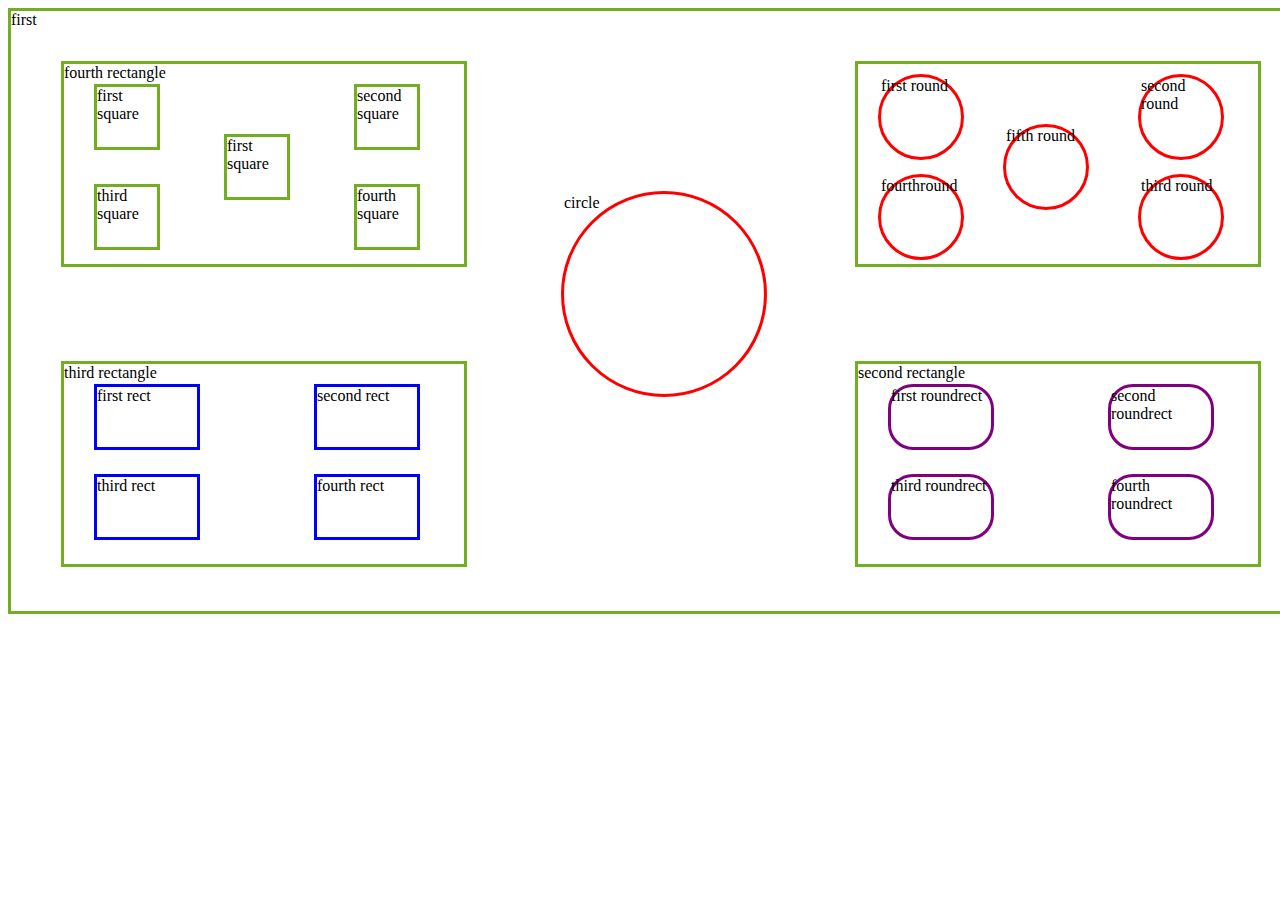
==== firstweek/image/image.html @ 8de4a114 "second week javascript and jQuery asignments commited" ====
﻿<!DOCTYPE html>
<html>
<head>
<link rel="stylesheet" href="css/imagestyle.css" type="text/css" >


</head>
<body>

<div class="relative">first
     <div class="rectangle1">
      <div id="round1">first round</div>
      <div id="round2">second round</div>
      <div id="round3">third round</div>
      <div id="round4">fourthround</div>
      <div id="round5">fifth round</div>
       
     </div>

   <div class="rectangle2">
      <div id="roundrect1">first roundrect</div>
      <div id="roundrect2">second roundrect</div>
      <div id="roundrect3">third roundrect</div>
      <div id="roundrect4">fourth roundrect</div> 

    second  rectangle</div>

   <div class="rectangle3">
      <div id="rect1">first rect</div>
      <div id="rect2">second rect</div>
      <div id="rect3">third rect</div>  
      <div id="rect4">fourth rect</div>
       third  rectangle</div>

    <div class="rectangle4">

       <div id="square1">first square </div>
       <div id="square2">second  square </div>
       <div id="square3"> third square </div>
       <div id="square4"> fourth square </div>
       <div id="square5">first square </div>

    fourth rectangle</div>
   
    <div class="circle">circle</div>
   
</div>

</body>
</html>
---- firstweek/image/css/imagestyle.css ----
﻿div.relative {
    position: relative;
    width: 1300px;
    height:600px;
    border: 3px solid #73AD21;
} 

div.rectangle1 {
   
    position: absolute;
    top: 50px;
    right: 50px;
    width: 400px;
    height: 200px;
    border: 3px solid #73AD21;
}
div.circle {
    border-radius: 50%;
    position: absolute;
    top: 180px;
    left: 550px;
    width:  200px;
    height: 200px;
    border: 3px solid red;
}
div.rectangle2 {
    position: absolute;
    top: 350px;
    right: 50px;
    width: 400px;
    height: 200px;
    border: 3px solid #73AD21;
}
div.rectangle3 {
    position: absolute;
    top: 350px;
    left: 50px;
    width: 400px;
    height: 200px;
    border: 3px solid #73AD21;
}
div.rectangle4 {
    position: absolute;
    top: 50px;
    left: 50px;
    width: 400px;
    height: 200px;
    border: 3px solid #73AD21;
}
div #square1 {
    position: absolute;
    top: 20px;
    left: 30px;
    width: 60px;
    height: 60px;
    border: 3px solid #73AD21;
}
div #square5 {
    position: absolute;
    top: 70px;
    left: 160px;
    width: 60px;
    height: 60px;
    border: 3px solid #73AD21;
}
div #square2 {
    position: absolute;
    top: 20px;
    left: 290px;
    width: 60px;
    height: 60px;
    border: 3px solid #73AD21;
}
div #square3 {
    position: absolute;
    top: 120px;
    left: 30px;
    width: 60px;
    height: 60px;
    border: 3px solid #73AD21;
}
div #square4 {
    position: absolute;
    top: 120px;
    left: 290px;
    width: 60px;
    height: 60px;
    border: 3px solid #73AD21;
}
div #rect1 {
    position: absolute;
    top: 20px;
    left: 30px;
    width: 100px;
    height: 60px;
    border: 3px solid blue;
}
div #rect2 {
    position: absolute;
    top: 20px;
    left: 250px;
    width: 100px;
    height: 60px;
    border: 3px solid blue;
}
div #rect3 {
    position: absolute;
    top: 110px;
    left: 30px;
    width: 100px;
    height: 60px;
    border: 3px solid blue;
}
div #rect4 {
    position: absolute;
    top: 110px;
    left: 250px;
    width: 100px;
    height: 60px;
    border: 3px solid blue;
}
div #roundrect1 {
    border-radius: 25px;
    position: absolute;
    top: 20px;
    left: 30px;
    width: 100px;
    height: 60px;
    border: 3px solid #800080;
}
div #roundrect2 {
    border-radius: 25px;
    position: absolute;
    top: 20px;
    left: 250px;
    width: 100px;
    height: 60px;
    border: 3px solid #800080;
}
div #roundrect3 {
    border-radius: 25px;
    position: absolute;
    top: 110px;
    left: 30px;
    width: 100px;
    height: 60px;
    border: 3px solid #800080;
}
div #roundrect4 {
    border-radius: 25px;
    position: absolute;
    top: 110px;
    left:250px;
    width: 100px;
    height: 60px;
    border: 3px solid #800080;
}
div #round1 {
    border-radius: 50%;
    position: absolute;
    top: 10px;
    left:20px;
    width: 80px;
    height: 80px;
    border: 3px solid red;
}
div #round2 {
    border-radius: 50%;
    position: absolute;
    top: 10px;
    left:280px;
    width: 80px;
    height: 80px;
    border: 3px solid red;
}

div #round3 {
    border-radius: 50%;
    position: absolute;
    top: 110px;
    left:280px;
    width: 80px;
    height: 80px;
    border: 3px solid red;
}
div #round4 {
    border-radius: 50%;
    position: absolute;
    top: 110px;
    left:20px;
    width: 80px;
    height: 80px;
    border: 3px solid red;
}
div #round5 {
    border-radius: 50%;
    position: absolute;
    top: 60px;
    left:145px;
    width: 80px;
    height: 80px;
    border: 3px solid red;
}
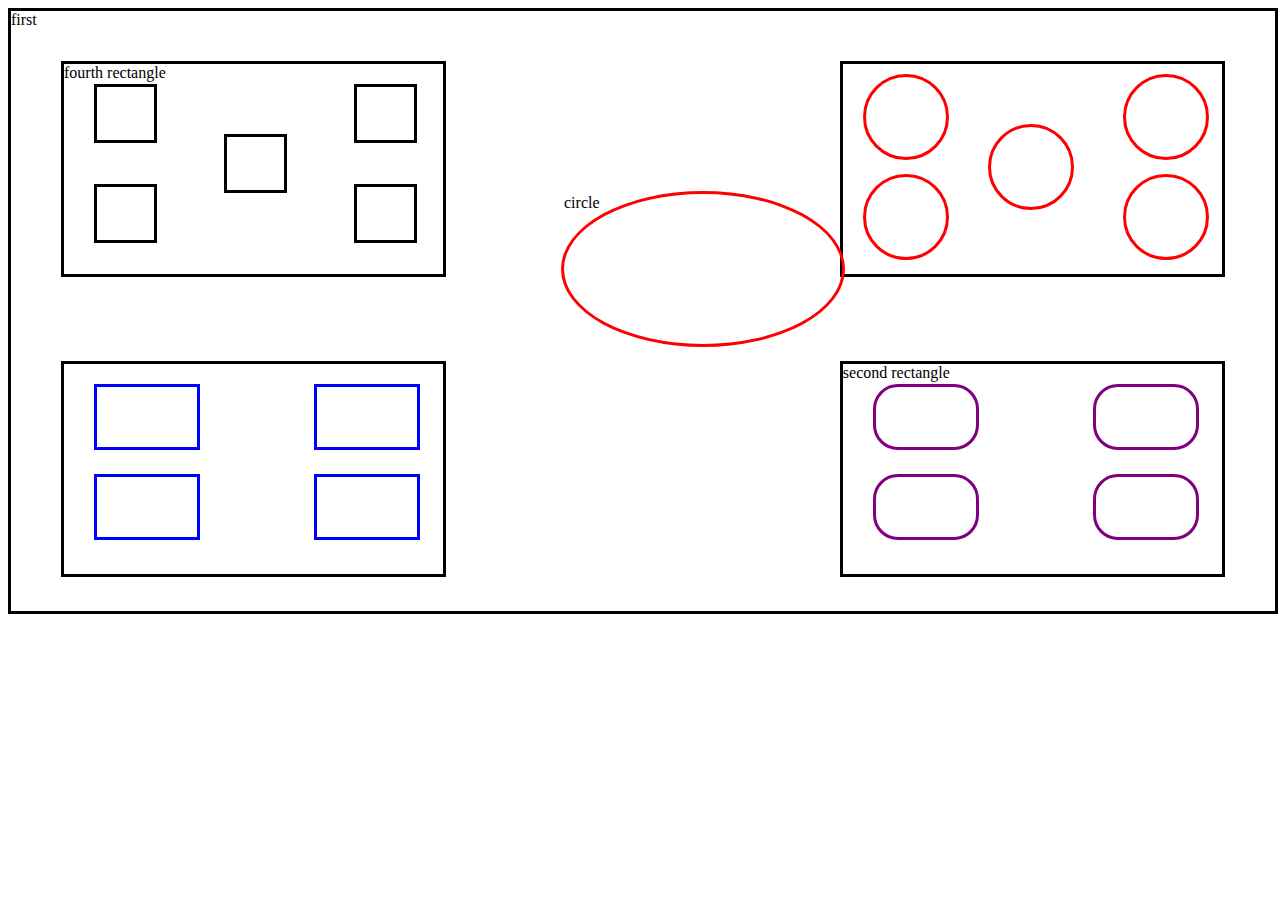
==== commit 09fa5c25: "New:Feature #39331 CSS assignment task uploaded" ====
--- a/firstweek/image/image.html
+++ b/firstweek/image/image.html
@@ -2,49 +2,52 @@
 <html>
 <head>
 <link rel="stylesheet" href="css/imagestyle.css" type="text/css" >
+<meta name="viewport" content="width=device-width, initial-scale=1.0">
 
 
 </head>
 <body>
+<div class=".col-1 ">
 
 <div class="relative">first
      <div class="rectangle1">
-      <div id="round1">first round</div>
-      <div id="round2">second round</div>
-      <div id="round3">third round</div>
-      <div id="round4">fourthround</div>
-      <div id="round5">fifth round</div>
+      <div id="round1"></div>
+      <div id="round2"></div>
+      <div id="round3"></div>
+      <div id="round4"></div>
+      <div id="round5"></div>
        
      </div>
 
    <div class="rectangle2">
-      <div id="roundrect1">first roundrect</div>
-      <div id="roundrect2">second roundrect</div>
-      <div id="roundrect3">third roundrect</div>
-      <div id="roundrect4">fourth roundrect</div> 
+      <div id="roundrect1"></div>
+      <div id="roundrect2"></div>
+      <div id="roundrect3"></div>
+      <div id="roundrect4"></div> 
 
     second  rectangle</div>
 
    <div class="rectangle3">
-      <div id="rect1">first rect</div>
-      <div id="rect2">second rect</div>
-      <div id="rect3">third rect</div>  
-      <div id="rect4">fourth rect</div>
-       third  rectangle</div>
+      <div id="rect1"></div>
+      <div id="rect2"></div>
+      <div id="rect3"></div>  
+      <div id="rect4"></div>
+      </div>
 
     <div class="rectangle4">
 
-       <div id="square1">first square </div>
-       <div id="square2">second  square </div>
-       <div id="square3"> third square </div>
-       <div id="square4"> fourth square </div>
-       <div id="square5">first square </div>
+       <div id="square1"> </div>
+       <div id="square2"> </div>
+       <div id="square3">  </div>
+       <div id="square4"> </div>
+       <div id="square5"> </div>
 
     fourth rectangle</div>
    
     <div class="circle">circle</div>
    
 </div>
+</div>
 
 </body>
 </html>--- a/firstweek/image/css/imagestyle.css
+++ b/firstweek/image/css/imagestyle.css
@@ -1,8 +1,9 @@
-﻿div.relative {
+﻿
+div.relative {
     position: relative;
-    width: 1300px;
+    width: 100%;
     height:600px;
-    border: 3px solid #73AD21;
+    border: 3px solid black;
 } 
 
 div.rectangle1 {
@@ -10,82 +11,82 @@
     position: absolute;
     top: 50px;
     right: 50px;
-    width: 400px;
-    height: 200px;
-    border: 3px solid #73AD21;
+    width: 30%;
+    height:35%;
+    border: 3px solid black;
 }
 div.circle {
     border-radius: 50%;
     position: absolute;
     top: 180px;
     left: 550px;
-    width:  200px;
-    height: 200px;
+    width:  22%;
+    height: 25%;
     border: 3px solid red;
 }
 div.rectangle2 {
     position: absolute;
     top: 350px;
     right: 50px;
-    width: 400px;
-    height: 200px;
-    border: 3px solid #73AD21;
+    width: 30%;
+    height: 35%;
+    border: 3px solid black;
 }
 div.rectangle3 {
     position: absolute;
     top: 350px;
     left: 50px;
-    width: 400px;
-    height: 200px;
-    border: 3px solid #73AD21;
+    width: 30%;
+    height: 35%;
+    border: 3px solid black;
 }
 div.rectangle4 {
     position: absolute;
     top: 50px;
     left: 50px;
-    width: 400px;
-    height: 200px;
-    border: 3px solid #73AD21;
+    width: 30%;
+    height: 35%;
+    border: 3px solid black;
 }
 div #square1 {
     position: absolute;
     top: 20px;
     left: 30px;
-    width: 60px;
-    height: 60px;
-    border: 3px solid #73AD21;
+    width: 15%;
+    height: 25%;
+    border: 3px solid black;
 }
 div #square5 {
     position: absolute;
     top: 70px;
     left: 160px;
-    width: 60px;
-    height: 60px;
-    border: 3px solid #73AD21;
+    width: 15%;
+    height: 25%;
+    border: 3px solid black;
 }
 div #square2 {
     position: absolute;
     top: 20px;
     left: 290px;
-    width: 60px;
-    height: 60px;
-    border: 3px solid #73AD21;
+    width: 15%;
+    height: 25%;
+    border: 3px solid black;
 }
 div #square3 {
     position: absolute;
     top: 120px;
     left: 30px;
-    width: 60px;
-    height: 60px;
-    border: 3px solid #73AD21;
+    width: 15%;
+    height: 25%;
+    border: 3px solid black;
 }
 div #square4 {
     position: absolute;
     top: 120px;
     left: 290px;
-    width: 60px;
-    height: 60px;
-    border: 3px solid #73AD21;
+   width: 15%;
+    height: 25%;
+    border: 3px solid black;
 }
 div #rect1 {
     position: absolute;
